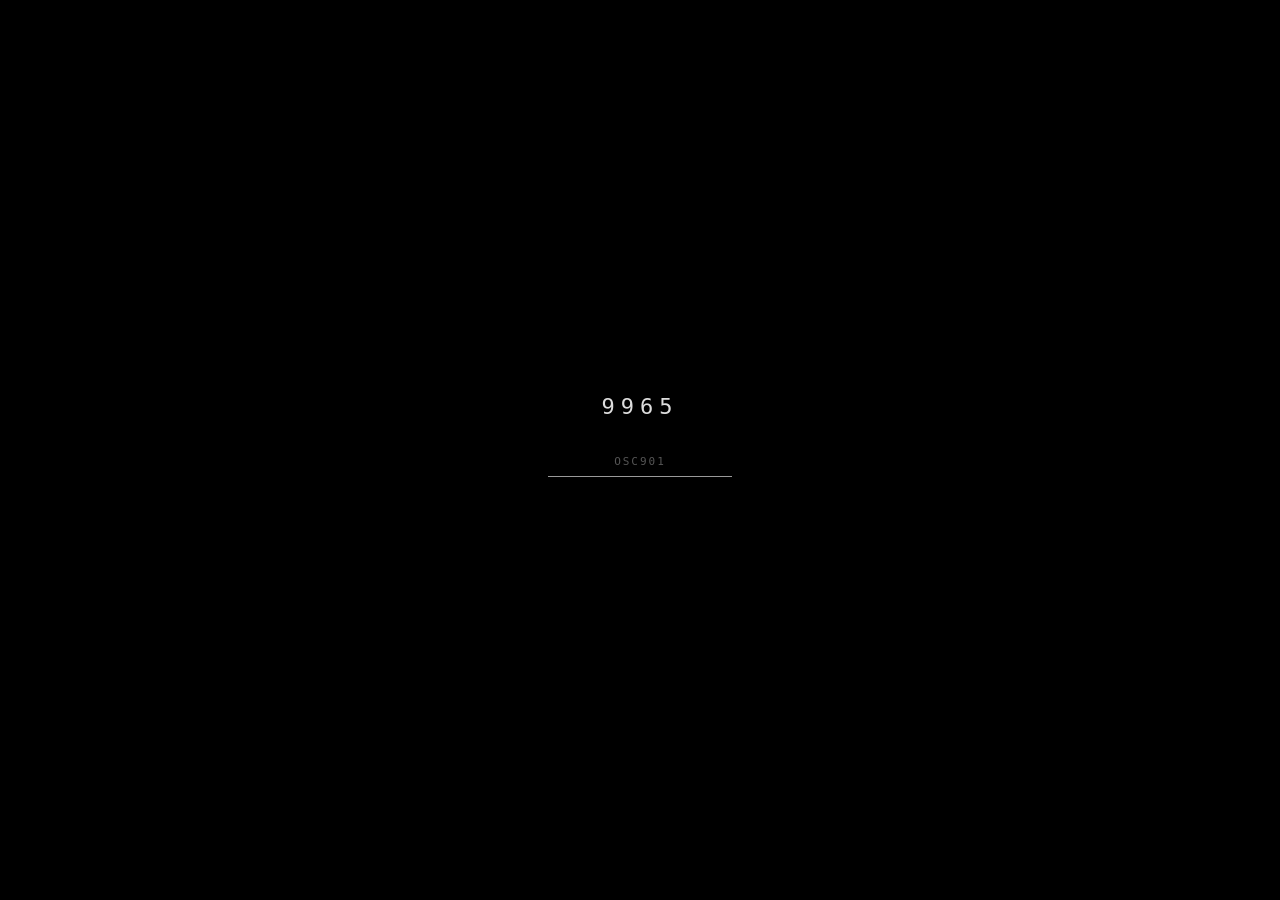
==== index.html @ cf139038 "Update index.html" ====
<!DOCTYPE html>
<html>

<head>

    <title>My News</title>

    <link rel="stylesheet" href="style.css">

</head>


<body>


<!-- ============================================================
     LOGIN
     ============================================================ -->

<div id="login">

    <h1>9965</h1>

    <input
        type="password"
        id="password"
        placeholder="OSC901"
        autocomplete="off"
        autofocus
    >

    <div id="message"></div>

</div>


<!-- ============================================================
     MAIN DASHBOARD
     ============================================================ -->

<div id="dashboard" style="display: none;">
<div id="site-logo">
    <img src="assets/logo.png" alt="Logo">
</div>

    <!-- ========================================================
         DAILY SUMMARY
         ======================================================== -->

    <div id="summary">

        <h2>Daily Summary</h2>

        <p>
            Your daily news summary will appear here.
        </p>

    </div>


    <!-- ========================================================
         IMPORTANT NEWS
         ======================================================== -->

    <div id="important">

        <h2>Important News</h2>

        <div id="news-list">
            Loading news...
        </div>

    </div>


<!-- ========================================================
     WORLD CLOCK
     ======================================================== -->

<div id="worldclock">

    <h2>World Clock</h2>

    <div id="clock-grid">


        <!-- SEOUL -->

        <div class="clock">

            <div class="clock-city priority-city">
                SEOUL
            </div>

            <div
                class="clock-time"
                id="clock-seoul"
            >
                --:--:--
            </div>

            <div
                class="clock-zone"
                id="zone-seoul"
            >
                UTC+09 · STANDARD
            </div>

            <div
                class="clock-weather"
                id="weather-seoul"
            >
                HIGH --°C · LOW --°C
            </div>

        </div>


        <!-- BEIJING -->

        <div class="clock">

            <div class="clock-city">
                BEIJING
            </div>

            <div
                class="clock-time"
                id="clock-beijing"
            >
                --:--:--
            </div>

            <div
                class="clock-zone"
                id="zone-beijing"
            >
                UTC+08 · STANDARD
            </div>

            <div
                class="clock-weather"
                id="weather-beijing"
            >
                HIGH --°C · LOW --°C
            </div>

        </div>


        <!-- MOSCOW -->

        <div class="clock">

            <div class="clock-city">
                MOSCOW
            </div>

            <div
                class="clock-time"
                id="clock-moscow"
            >
                --:--:--
            </div>

            <div
                class="clock-zone"
                id="zone-moscow"
            >
                UTC+03 · STANDARD
            </div>

            <div
                class="clock-weather"
                id="weather-moscow"
            >
                HIGH --°C · LOW --°C
            </div>

        </div>


        <!-- KYIV -->

        <div class="clock">

            <div class="clock-city priority-city">
                KYIV
            </div>

            <div
                class="clock-time"
                id="clock-kyiv"
            >
                --:--:--
            </div>

            <div
                class="clock-zone"
                id="zone-kyiv"
            >
                UTC+03 · SUMMER
            </div>

            <div
                class="clock-weather"
                id="weather-kyiv"
            >
                HIGH --°C · LOW --°C
            </div>

        </div>


        <!-- ISTANBUL -->

        <div class="clock">

            <div class="clock-city">
                ISTANBUL
            </div>

            <div
                class="clock-time"
                id="clock-istanbul"
            >
                --:--:--
            </div>

            <div
                class="clock-zone"
                id="zone-istanbul"
            >
                UTC+03 · STANDARD
            </div>

            <div
                class="clock-weather"
                id="weather-istanbul"
            >
                HIGH --°C · LOW --°C
            </div>

        </div>


        <!-- TEHRAN -->

        <div class="clock">

            <div class="clock-city">
                TEHRAN
            </div>

            <div
                class="clock-time"
                id="clock-tehran"
            >
                --:--:--
            </div>

            <div
                class="clock-zone"
                id="zone-tehran"
            >
                UTC+03:30 · STANDARD
            </div>

            <div
                class="clock-weather"
                id="weather-tehran"
            >
                HIGH --°C · LOW --°C
            </div>

        </div>


        <!-- VILNIUS -->

        <div class="clock">

            <div class="clock-city">
                VILNIUS
            </div>

            <div
                class="clock-time"
                id="clock-vilnius"
            >
                --:--:--
            </div>

            <div
                class="clock-zone"
                id="zone-vilnius"
            >
                UTC+03 · SUMMER
            </div>

            <div
                class="clock-weather"
                id="weather-vilnius"
            >
                HIGH --°C · LOW --°C
            </div>

        </div>


        <!-- PARIS -->

        <div class="clock">

            <div class="clock-city priority-city">
                PARIS
            </div>

            <div
                class="clock-time"
                id="clock-paris"
            >
                --:--:--
            </div>

            <div
                class="clock-zone"
                id="zone-paris"
            >
                UTC+02 · SUMMER
            </div>

            <div
                class="clock-weather"
                id="weather-paris"
            >
                HIGH --°C · LOW --°C
            </div>

        </div>


        <!-- WARSAW -->

        <div class="clock">

            <div class="clock-city">
                WARSAW
            </div>

            <div
                class="clock-time"
                id="clock-warsaw"
            >
                --:--:--
            </div>

            <div
                class="clock-zone"
                id="zone-warsaw"
            >
                UTC+02 · SUMMER
            </div>

            <div
                class="clock-weather"
                id="weather-warsaw"
            >
                HIGH --°C · LOW --°C
            </div>

        </div>


        <!-- JERUSALEM -->

        <div class="clock">

            <div class="clock-city">
                JERUSALEM
            </div>

            <div
                class="clock-time"
                id="clock-jerusalem"
            >
                --:--:--
            </div>

            <div
                class="clock-zone"
                id="zone-jerusalem"
            >
                UTC+03 · SUMMER
            </div>

            <div
                class="clock-weather"
                id="weather-jerusalem"
            >
                HIGH --°C · LOW --°C
            </div>

        </div>


    </div>

</div>



    <!-- ========================================================
         SYSTEM STATUS
         ======================================================== -->

    <div id="status">

        <h2>System Status</h2>


        <div class="status-section">

            <div class="status-label">
                ARTICLES AVAILABLE
            </div>

            <div
                class="status-value"
                id="status-available"
            >
                —
            </div>

        </div>


        <div class="status-section">

            <div class="status-label">
                ARTICLES PROCESSED
            </div>

            <div
                class="status-value"
                id="status-processed"
            >
                —
            </div>

        </div>


        <div class="status-section">

            <div class="status-label">
                RELEVANT
            </div>

            <div
                class="status-value"
                id="status-relevant"
            >
                —
            </div>

        </div>


        <div class="status-section">

            <div class="status-label">
                DISPLAYED
            </div>

            <div
                class="status-value"
                id="status-displayed"
            >
                —
            </div>

        </div>


        <div class="status-section">

            <div class="status-label">
                KEY REGIONS
            </div>

            <div
                class="status-list"
                id="status-regions"
            >
                —
            </div>

        </div>


        <div class="status-section">

            <div class="status-label">
                KEYWORD ACTIVITY
            </div>

            <div
                class="status-list"
                id="status-keywords"
            >
                —
            </div>

        </div>


        <div class="status-section">

            <div class="status-label">
                LAST UPDATE
            </div>

            <div
                class="status-update"
                id="status-update"
            >
                —
            </div>

        </div>


    </div>


</div>


<!-- ============================================================
     JAVASCRIPT
     ============================================================ -->

<script>


// ============================================================
// LOGIN
// ============================================================

function login() {

    const password =
        document.getElementById("password").value;


    if (password === "news123") {

        document.getElementById(
            "login"
        ).style.display = "none";


        document.getElementById(
            "dashboard"
        ).style.display = "grid";


        loadNews();


    } else {

        document.getElementById(
            "message"
        ).innerText =
            "Incorrect password.";

    }

}


// ENTER KEY LOGIN

document
    .getElementById("password")
    .addEventListener(
        "keydown",
        function(event) {

            if (event.key === "Enter") {

                login();

            }

        }
    );


// ============================================================
// LOAD NEWS
// ============================================================

async function loadNews() {

const response =
    await fetch(
        "data/news.json?t=" + Date.now()
    );


    const data =
        await response.json();


    const newsList =
        document.getElementById("news-list");


    newsList.innerHTML = "";


    data.articles.forEach(
        function(article) {

            const item =
                document.createElement("div");


            const keywords =
                (article.matched_keywords || [])
                    .slice(0, 6)
                    .join(" · ");


            const published =
                new Date(
                    article.published_kst
                ).toLocaleString(
                    "en-GB",
                    {
                        day: "2-digit",
                        month: "short",
                        hour: "2-digit",
                        minute: "2-digit"
                    }
                );


            item.innerHTML = `

                <a
                    href="${article.url}"
                    target="_blank"
                    class="news-title"
                >
                    ${article.title}
                </a>

                <div class="news-meta">
                    ${article.publisher}
                    ·
                    ${article.country}
                    ·
                    ${published} KST
                </div>

                <div class="news-keywords">
                    ${keywords}
                </div>

                <div class="news-score">
                    Relevance:
                    ${article.relevance_score}
                </div>

            `;


            newsList.appendChild(item);

        }
    );


    updateStatus(data);

}


// ============================================================
// STATUS PANEL
// ============================================================

function updateStatus(data) {

    const articles =
        data.articles || [];


    // AVAILABLE

    document.getElementById(
        "status-available"
    ).textContent =
        data.article_count || 0;


    // PROCESSED

    document.getElementById(
        "status-processed"
    ).textContent =
        data.processed_article_count || 0;


    // RELEVANT

    document.getElementById(
        "status-relevant"
    ).textContent =
        data.relevant_article_count || 0;


    // DISPLAYED

    document.getElementById(
        "status-displayed"
    ).textContent =
        data.displayed_article_count
        || articles.length;


    // ========================================================
    // KEYWORD FREQUENCY
    // ========================================================

    const keywordCounts = {};


    articles.forEach(
        function(article) {

            const keywords =
                article.matched_keywords || [];


            keywords.forEach(
                function(keyword) {

                    if (!keywordCounts[keyword]) {

                        keywordCounts[keyword] = 0;

                    }


                    keywordCounts[keyword]++;

                }
            );

        }
    );


    const sortedKeywords =
        Object.entries(keywordCounts)
            .sort(
                function(a, b) {

                    return b[1] - a[1];

                }
            )
            .slice(0, 10);


    const keywordHTML =
        sortedKeywords
            .map(
                function(item) {

                    return `

                        <div>
                            ${item[0]}

                            <span
                                style="float:right;"
                            >
                                ${item[1]}
                            </span>

                        </div>

                    `;

                }
            )
            .join("");


    document.getElementById(
        "status-keywords"
    ).innerHTML =
        keywordHTML || "—";


    // ========================================================
    // COUNTRY FREQUENCY
    // ========================================================

    const countryCounts = {};


    articles.forEach(
        function(article) {

            const country =
                article.country || "Unknown";


            if (!countryCounts[country]) {

                countryCounts[country] = 0;

            }


            countryCounts[country]++;

        }
    );


    const sortedCountries =
        Object.entries(countryCounts)
            .sort(
                function(a, b) {

                    return b[1] - a[1];

                }
            )
            .slice(0, 8);


    const countryHTML =
        sortedCountries
            .map(
                function(item) {

                    return `

                        <div>

                            ${item[0]}

                            <span
                                style="float:right;"
                            >
                                ${item[1]}
                            </span>

                        </div>

                    `;

                }
            )
            .join("");


    document.getElementById(
        "status-regions"
    ).innerHTML =
        countryHTML || "—";


    // ========================================================
    // LAST UPDATE
    // ========================================================

    if (articles.length > 0) {

        const latest =
            articles
                .map(
                    function(article) {

                        return new Date(
                            article.published_utc
                        );

                    }
                )
                .sort(
                    function(a, b) {

                        return b - a;

                    }
                )[0];


        document.getElementById(
            "status-update"
        ).textContent =
            latest.toLocaleString(
                "en-GB",
                {
                    timeZone: "Asia/Seoul",
                    year: "numeric",
                    month: "short",
                    day: "2-digit",
                    hour: "2-digit",
                    minute: "2-digit",
                    second: "2-digit"
                }
            ) + " KST";

    }

}


// ============================================================
// WORLD CLOCK
// ============================================================

const clocks = {

    "clock-seoul":
        "Asia/Seoul",

    "clock-beijing":
        "Asia/Shanghai",

    "clock-moscow":
        "Europe/Moscow",

    "clock-kyiv":
        "Europe/Kyiv",

    "clock-istanbul":
        "Europe/Istanbul",

    "clock-tehran":
        "Asia/Tehran",

    "clock-vilnius":
        "Europe/Vilnius",

    "clock-paris":
        "Europe/Paris",

    "clock-warsaw":
        "Europe/Warsaw",

    "clock-jerusalem":
        "Asia/Jerusalem"

};


function updateClocks() {

    const now =
        new Date();


    for (
        const [elementId, timezone]
        of Object.entries(clocks)
    ) {

        const element =
            document.getElementById(
                elementId
            );


        if (!element) {

            continue;

        }


        element.textContent =
            new Intl.DateTimeFormat(
                "en-GB",
                {
                    timeZone: timezone,
                    hour: "2-digit",
                    minute: "2-digit",
                    second: "2-digit",
                    hour12: false
                }
            ).format(now);

    }

}


updateClocks();


setInterval(
    updateClocks,
    1000
);
// ============================================================
// WEATHER
// ============================================================

const weatherCities = {

    "weather-seoul": {
        latitude: 37.5665,
        longitude: 126.9780
    },

    "weather-beijing": {
        latitude: 39.9042,
        longitude: 116.4074
    },

    "weather-moscow": {
        latitude: 55.7558,
        longitude: 37.6173
    },

    "weather-kyiv": {
        latitude: 50.4501,
        longitude: 30.5234
    },

    "weather-istanbul": {
        latitude: 41.0082,
        longitude: 28.9784
    },

    "weather-tehran": {
        latitude: 35.6892,
        longitude: 51.3890
    },

    "weather-vilnius": {
        latitude: 54.6872,
        longitude: 25.2797
    },

    "weather-paris": {
        latitude: 48.8566,
        longitude: 2.3522
    },

    "weather-warsaw": {
        latitude: 52.2297,
        longitude: 21.0122
    },

    "weather-jerusalem": {
        latitude: 31.7683,
        longitude: 35.2137
    }

};


async function updateWeather() {

    for (
        const [elementId, location]
        of Object.entries(weatherCities)
    ) {

        try {

            const response =
                await fetch(
                    "https://api.open-meteo.com/v1/forecast"
                    + "?latitude=" + location.latitude
                    + "&longitude=" + location.longitude
                    + "&daily=temperature_2m_max,temperature_2m_min"
                    + "&timezone=auto"
                );


            const data =
                await response.json();


            const high =
                Math.round(
                    data.daily.temperature_2m_max[0]
                );

            const low =
                Math.round(
                    data.daily.temperature_2m_min[0]
                );


            const element =
                document.getElementById(
                    elementId
                );


            if (element) {

                element.textContent =
                    "HIGH "
                    + high
                    + "°C · LOW "
                    + low
                    + "°C";

            }

        }

        catch (error) {

            console.error(
                "Weather error:",
                elementId,
                error
            );

        }

    }

}


updateWeather();

</script>


</body>

</html>
---- style.css ----
```css
/* ============================================================
   GLOBAL
   ============================================================ */

* {
    box-sizing: border-box;
}

html,
body {
    margin: 0;
    padding: 0;

    width: 100%;
    height: 100%;

    background: #000000;
    color: #ffffff;

    font-family:
        Arial,
        Helvetica,
        sans-serif;
}

body {
    overflow: hidden;
}


/* ============================================================
   LOGIN
   ============================================================ */

#login {

    width: 100%;
    height: 100vh;

    display: flex;
    flex-direction: column;

    justify-content: center;
    align-items: center;

    background: #000000;
    color: #ffffff;
}

#login h1 {

    margin: 0 0 28px 0;

    font-family: monospace;

    font-size: 22px;
    font-weight: normal;

    letter-spacing: 6px;

    color: #dddddd;
}

#login p {
    display: none;
}

#password {

    width: 180px;

    padding: 8px 2px;

    margin: 0;

    background: transparent;

    color: #dddddd;

    border: none;

    border-bottom: 1px solid #555555;

    outline: none;

    border-radius: 0;

    font-family: monospace;

    font-size: 11px;

    text-align: center;

    letter-spacing: 2px;
}

#password::placeholder {

    color: #555555;

    opacity: 1;
}

#password:focus {

    border-bottom-color: #999999;
}

#login button {
    display: none;
}

#message {

    min-height: 18px;

    margin-top: 12px;

    color: #666666;

    font-family: monospace;

    font-size: 9px;

    letter-spacing: 1px;
}


/* ============================================================
   MAIN DASHBOARD
   ============================================================ */

#dashboard {

    display: grid;

    grid-template-columns: 1fr 1fr;
    grid-template-rows: 1fr 1fr;

    width: 100vw;
    height: 100vh;

    background: #000000;
}


/* ============================================================
   MAIN PANELS
   ============================================================ */

#summary,
#important,
#worldclock,
#status {

    min-width: 0;
    min-height: 0;

    padding: 24px;

    background: #000000;

    color: #ffffff;

    border: none;
}


/* ============================================================
   PANEL TITLES
   ============================================================ */

#summary h2,
#important h2,
#clock h2,
#worldclock h2,
#status h2 {

    margin: 0 0 18px 0;

    font-family: monospace;

    font-size: 10px;
    font-weight: normal;

    letter-spacing: 2px;

    text-transform: uppercase;

    color: #888888;
}


/* ============================================================
   IMPORTANT NEWS
   ============================================================ */

#important {

    overflow-y: auto;
    overflow-x: hidden;
}

#news-list {

    display: block;
}

#news-list > div {

    padding: 12px 0;

    border-bottom: 1px solid #1c1c1c;
}

.news-title {

    display: block;

    color: #dddddd;

    text-decoration: none;

    font-family:
        Arial,
        Helvetica,
        sans-serif;

    font-size: 13px;

    line-height: 1.45;

    margin-bottom: 6px;
}

.news-title:hover {

    color: #ffffff;

    text-decoration: underline;
}

.news-meta {

    color: #666666;

    font-family: monospace;

    font-size: 9px;

    line-height: 1.4;

    margin-bottom: 5px;
}

.news-keywords {

    color: #777777;

    font-family: monospace;

    font-size: 9px;

    line-height: 1.4;

    margin-bottom: 4px;
}

.news-score {

    color: #4d4d4d;

    font-family: monospace;

    font-size: 8px;

    letter-spacing: 0.5px;
}


/* ============================================================
   NEWS SCROLLBAR
   ============================================================ */

#important::-webkit-scrollbar {

    width: 5px;
}

#important::-webkit-scrollbar-track {

    background: #050505;
}

#important::-webkit-scrollbar-thumb {

    background: #2c2c2c;
}

#important::-webkit-scrollbar-thumb:hover {

    background: #444444;
}


/* ============================================================
   WORLD CLOCK
   ============================================================ */

#worldclock {

    width: 100%;
    height: 100%;

    overflow: hidden;
}

#clock-grid {

    display: grid;

    grid-template-columns: 1fr 1fr;

    width: 100%;

    margin-top: 5px;
}

.clock {

    min-height: 64;

    padding: 14px 10px;

    background: #000000;
}

.clock-city {

    font-family: monospace;

    font-size: 8px;

    letter-spacing: 1.5px;

    color: #5f5f5f;

    margin-bottom: 3px;

    text-transform: uppercase;
}

.priority-city {
    font-weight: bold;
}

.clock-city::before {

    content: "● ";

    color: #383838;
}

.clock-time {

    font-family: monospace;

    font-size: 14px;

    letter-spacing: 1px;

    color: #dddddd;

    margin-bottom: 3px;
}

.clock-zone {

    font-family: monospace;

    font-size: 8px;

    letter-spacing: 0.8px;

    color: #666666;

    margin-bottom: 2px;
}

.clock-weather {

    font-family: monospace;

    font-size: 8px;

    letter-spacing: 0.6px;

    color: #777777;
}




/* ============================================================
   SYSTEM STATUS
   ============================================================ */

#status {

    overflow-y: auto;
    overflow-x: hidden;

    font-family: monospace;

    color: #999999;
}

.status-section {

    padding: 10px 0;

    border-bottom: 1px solid #1c1c1c;
}

.status-label {

    margin-bottom: 5px;

    color: #505050;

    font-family: monospace;

    font-size: 8px;

    letter-spacing: 1.5px;
}

.status-value {

    color: #dddddd;

    font-family: monospace;

    font-size: 20px;

    letter-spacing: 1px;
}

.status-list {

    color: #999999;

    font-family: monospace;

    font-size: 10px;

    line-height: 1.8;
}

.status-update {

    color: #666666;

    font-family: monospace;

    font-size: 9px;

    letter-spacing: 0.5px;
}


/* ============================================================
   STATUS SCROLLBAR
   ============================================================ */

#status::-webkit-scrollbar {

    width: 5px;
}

#status::-webkit-scrollbar-track {

    background: #050505;
}

#status::-webkit-scrollbar-thumb {

    background: #2c2c2c;
}

#status::-webkit-scrollbar-thumb:hover {

    background: #444444;
}


/* ============================================================
   SUMMARY
   ============================================================ */

#summary {

    overflow-y: auto;
    overflow-x: hidden;
}

#summary p {

    color: #aaaaaa;

    font-size: 13px;

    line-height: 1.6;
}


/* ============================================================
   SUMMARY SCROLLBAR
   ============================================================ */

#summary::-webkit-scrollbar {

    width: 5px;
}

#summary::-webkit-scrollbar-track {

    background: #050505;
}

#summary::-webkit-scrollbar-thumb {

    background: #2c2c2c;
}


/* ============================================================
   MOBILE
   ============================================================ */

@media (max-width: 800px) {

    #dashboard {

        grid-template-columns: 1fr;

        grid-template-rows:
            1fr
            1fr
            1fr
            1fr;

        height: auto;

        min-height: 100vh;

        overflow-y: auto;
    }

    #summary,
    #important,
    #worldclock,
    #status {

        min-height: 50vh;
    }
}
```
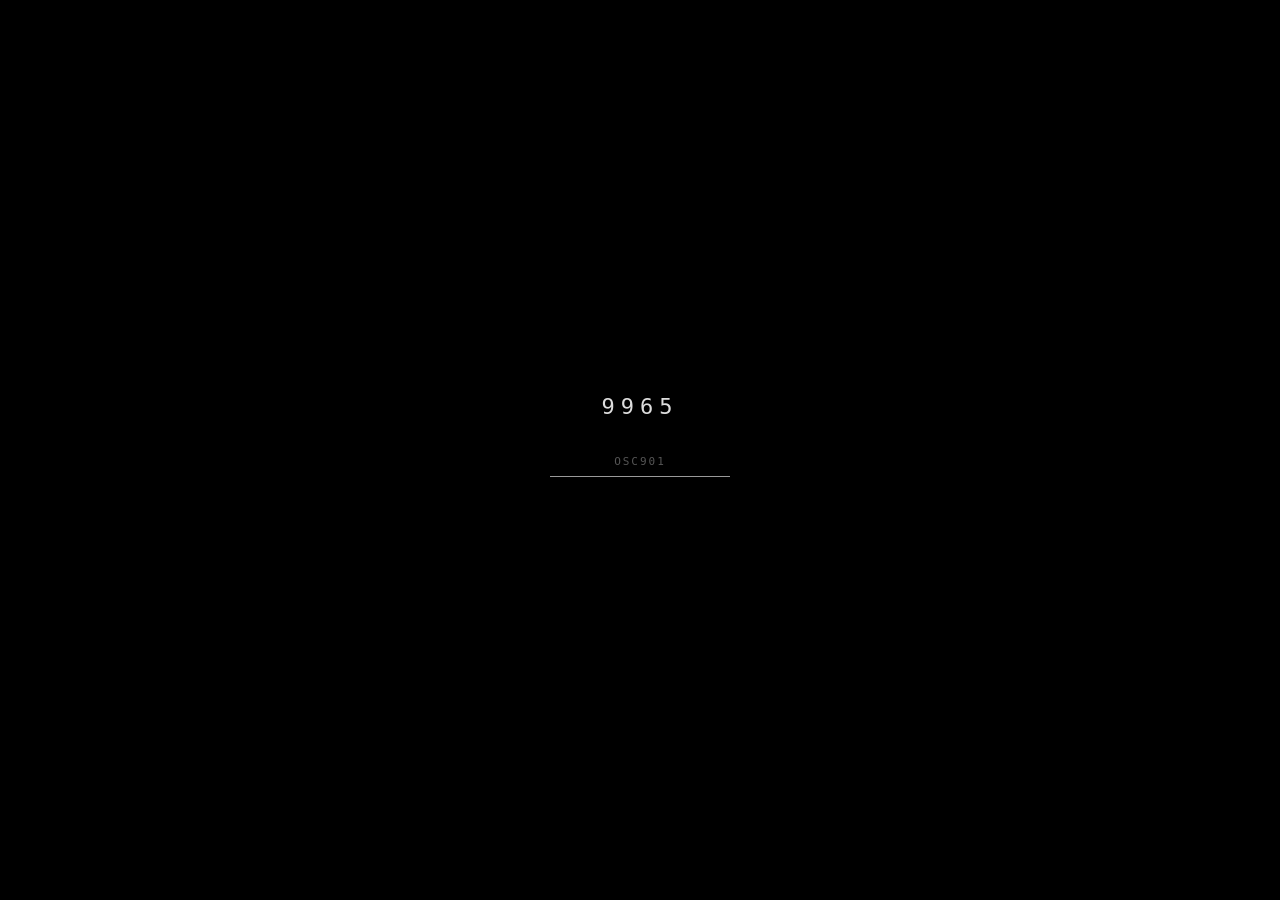
==== commit 22bfed64: "Update index.html" ====
--- a/index.html
+++ b/index.html
@@ -651,13 +651,17 @@
 
             item.innerHTML = `
 
-                <a
-                    href="${article.url}"
-                    target="_blank"
-                    class="news-title"
-                >
-                    ${article.title}
-                </a>
+<a
+    href="${article.url}"
+    target="_blank"
+    class="news-title ${article.matched_keywords.some(
+        keyword =>
+            keyword.toLowerCase().includes("north korea") ||
+            keyword.toLowerCase().includes("dprk")
+    ) ? "north-korea-news" : ""}"
+>
+    ${article.title}
+</a>
 
                 <div class="news-meta">
                     ${article.publisher}
--- a/style.css
+++ b/style.css
@@ -1,4 +1,3 @@
-```css
 /* ============================================================
    GLOBAL
    ============================================================ */
@@ -136,7 +135,7 @@
     display: grid;
 
     grid-template-columns: 1fr 1fr;
-    grid-template-rows: 1fr 1fr;
+    grid-template-rows: 64px 1fr 1fr;
 
     width: 100vw;
     height: 100vh;
@@ -566,4 +565,20 @@
         min-height: 50vh;
     }
 }
-```
+#site-logo {
+    grid-column: 1 / 3;
+
+    display: flex;
+
+    align-items: center;
+    justify-content: center;
+
+    background: #000000;
+}
+
+#site-logo img {
+    width: 60px;
+    height: auto;
+
+    display: block;
+}
